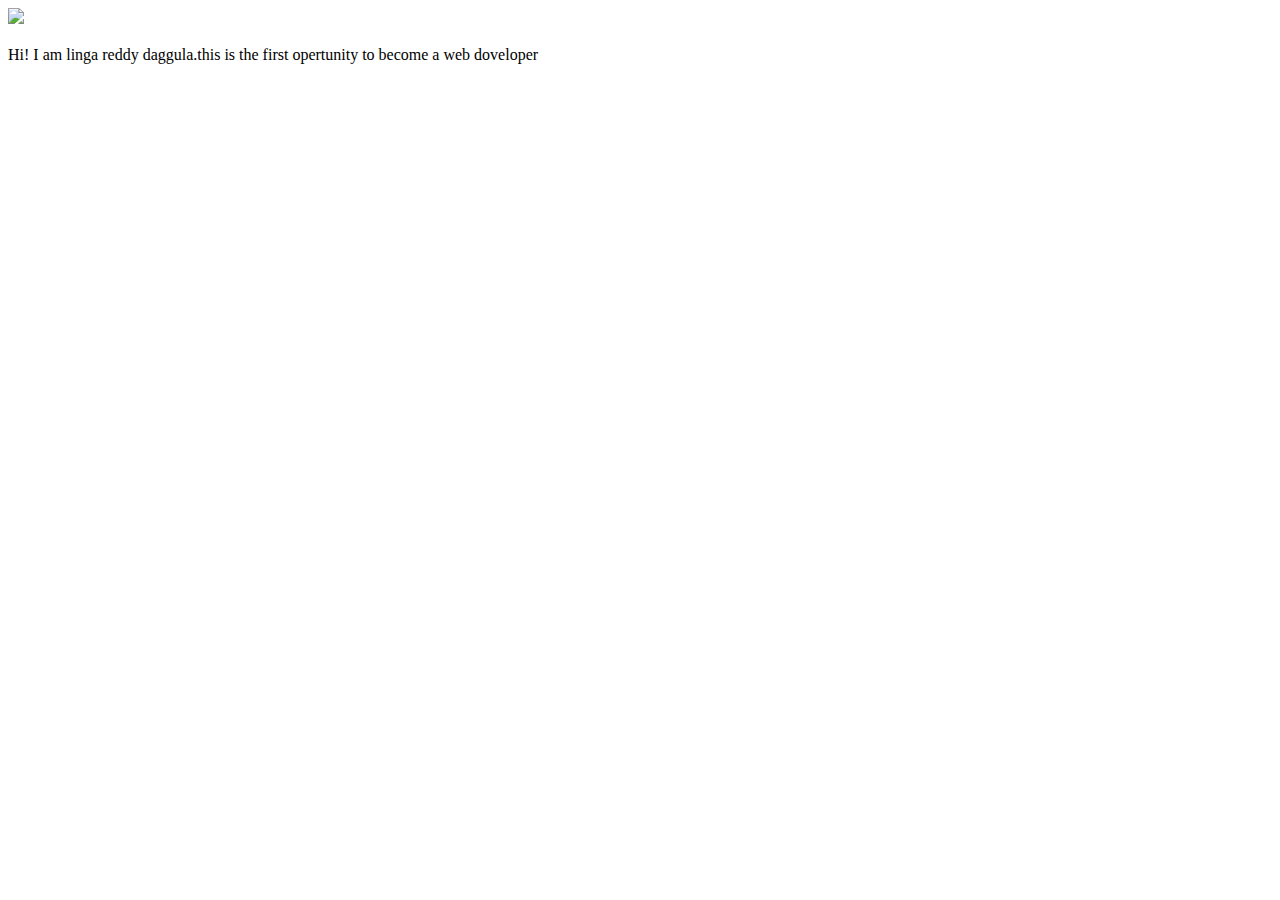
==== ui/index.html @ 7e0bcc8b "[imad-console] Updates ui/index.html" ====
<!doctype html>
<html>
    <head>
        <link href="/ui/style.css" rel="stylesheet" />
    </head>
    <body>
        <div class="center">
            <img src="/ui/madi.png" class="img-medium"/>
        </div>
        <br>
        <div class="center text-big bold">
            Hi! I am linga reddy daggula.this is the first 
            opertunity to become a web doveloper
        </div>
        <script type="text/javascript" src="/ui/main.js">
        </script>
    </body>
</html>
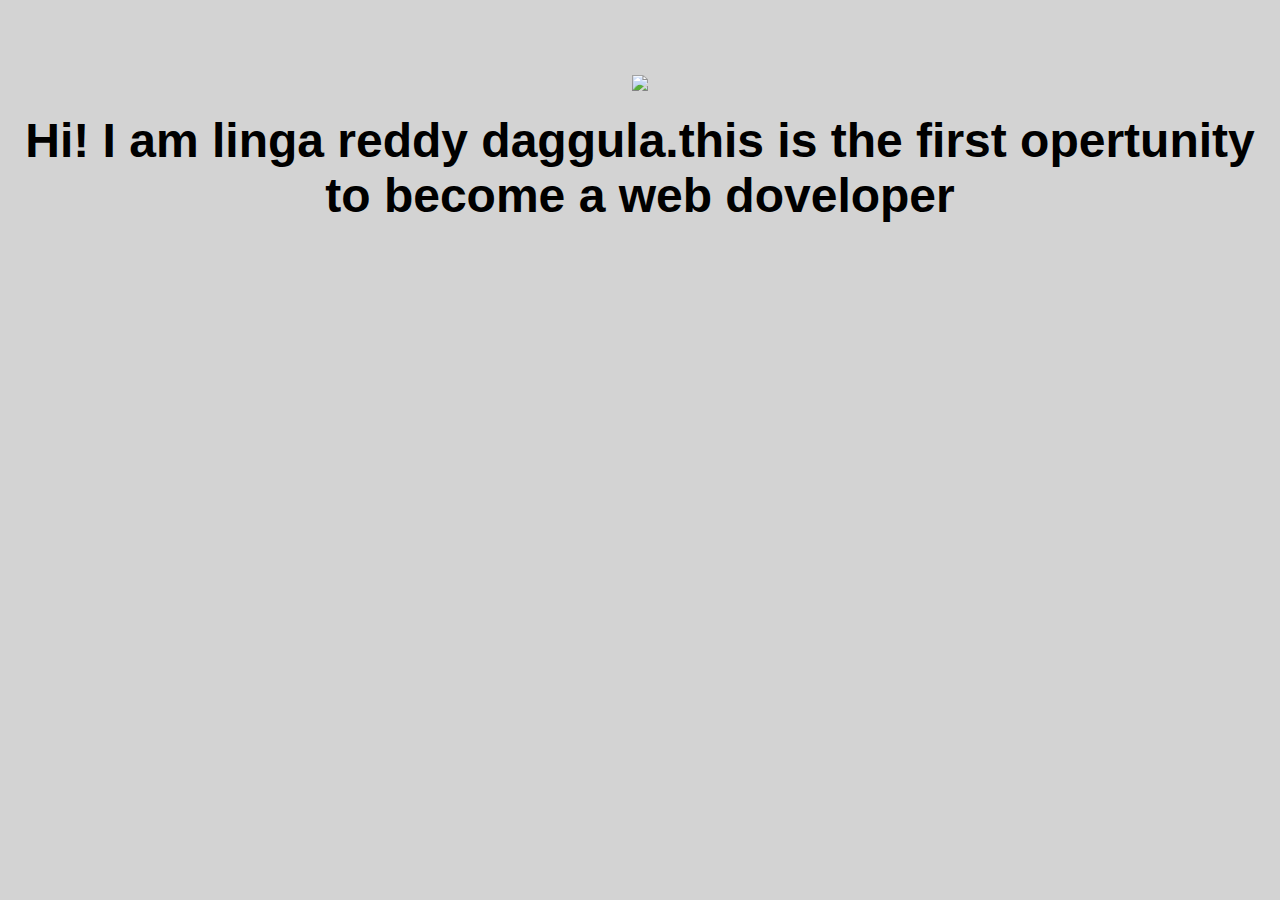
==== commit 1cae35f3: "[imad-console] Updates ui/index.html" ====
--- a/ui/index.html
+++ b/ui/index.html
@@ -12,6 +12,7 @@
             Hi! I am linga reddy daggula.this is the first 
             opertunity to become a web doveloper
         </div>
+        <script>alert('hi')</script>
         <script type="text/javascript" src="/ui/main.js">
         </script>
     </body>
--- a/ui/style.css
+++ b/ui/style.css
@@ -0,0 +1,25 @@
+body {
+    font-family: sans-serif;
+    background-color: lightgrey;
+    margin-top: 75px;
+}
+
+.center {
+    text-align: center;
+}
+
+.text-big {
+    font-size: 300%;
+}
+
+.bold {
+    font-weight: bold;
+}
+
+.img-medium {
+    height: 200px;
+}
+
+.container{
+    max-width: 123px;
+}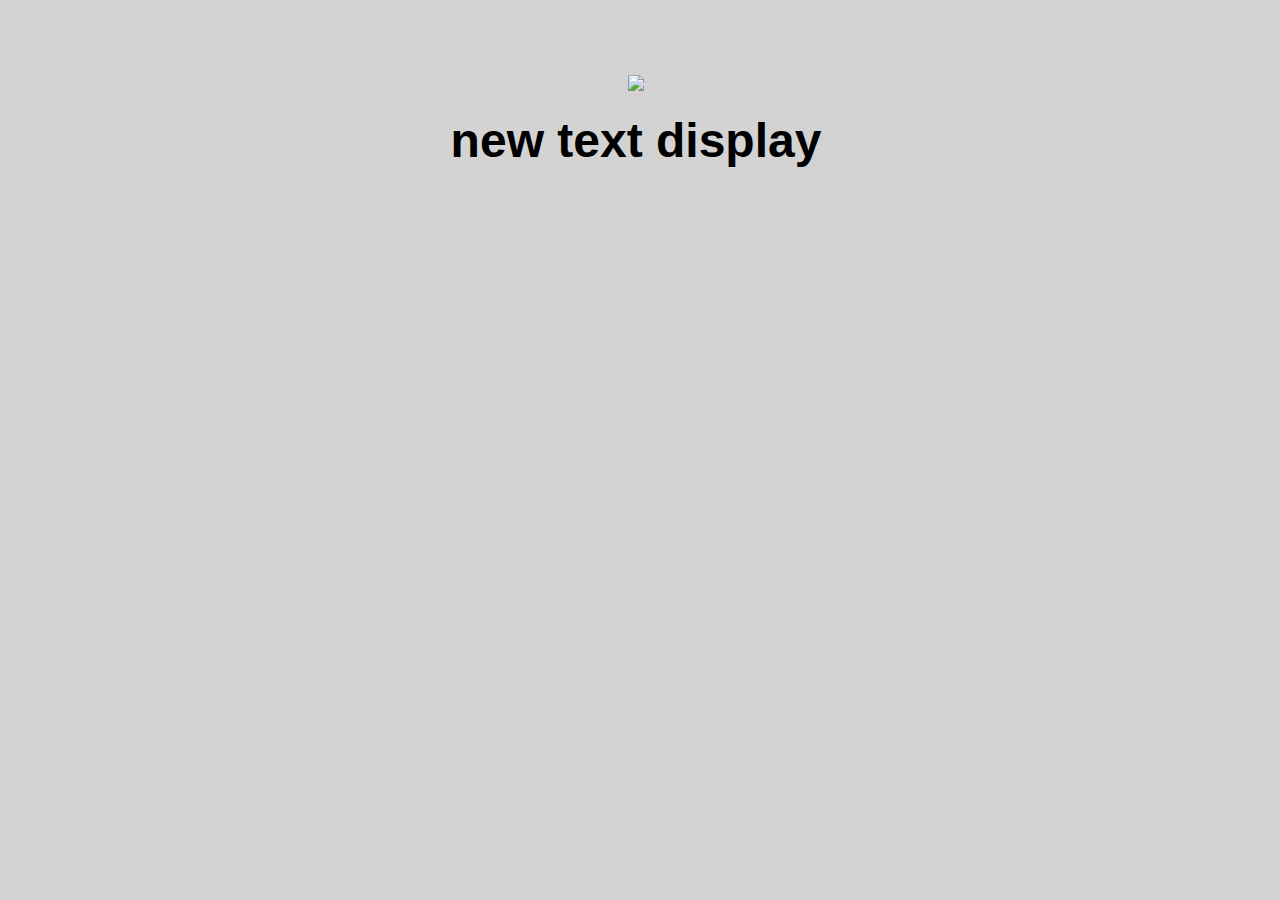
==== commit dcfbff16: "[imad-console] Updates ui/index.html" ====
--- a/ui/index.html
+++ b/ui/index.html
@@ -5,10 +5,10 @@
     </head>
     <body>
         <div class="center">
-            <img src="/ui/madi.png" class="img-medium"/>
+            <img id="madi" src="/ui/madi.png" class="img-medium"/>
         </div>
         <br>
-        <div class="center text-big bold">
+        <div class="center text-big bold" id = "main-text">
             Hi! I am linga reddy daggula.this is the first 
             opertunity to become a web doveloper
         </div>
--- a/ui/style.css
+++ b/ui/style.css
@@ -2,10 +2,12 @@
     font-family: sans-serif;
     background-color: lightgrey;
     margin-top: 75px;
+    margin-left: 300px;
 }
 
 .center {
     text-align: center;
+    margin-right: 300px;
 }
 
 .text-big {
@@ -21,5 +23,5 @@
 }
 
 .container{
-    max-width: 123px;
+    max-width: 1230px;
 }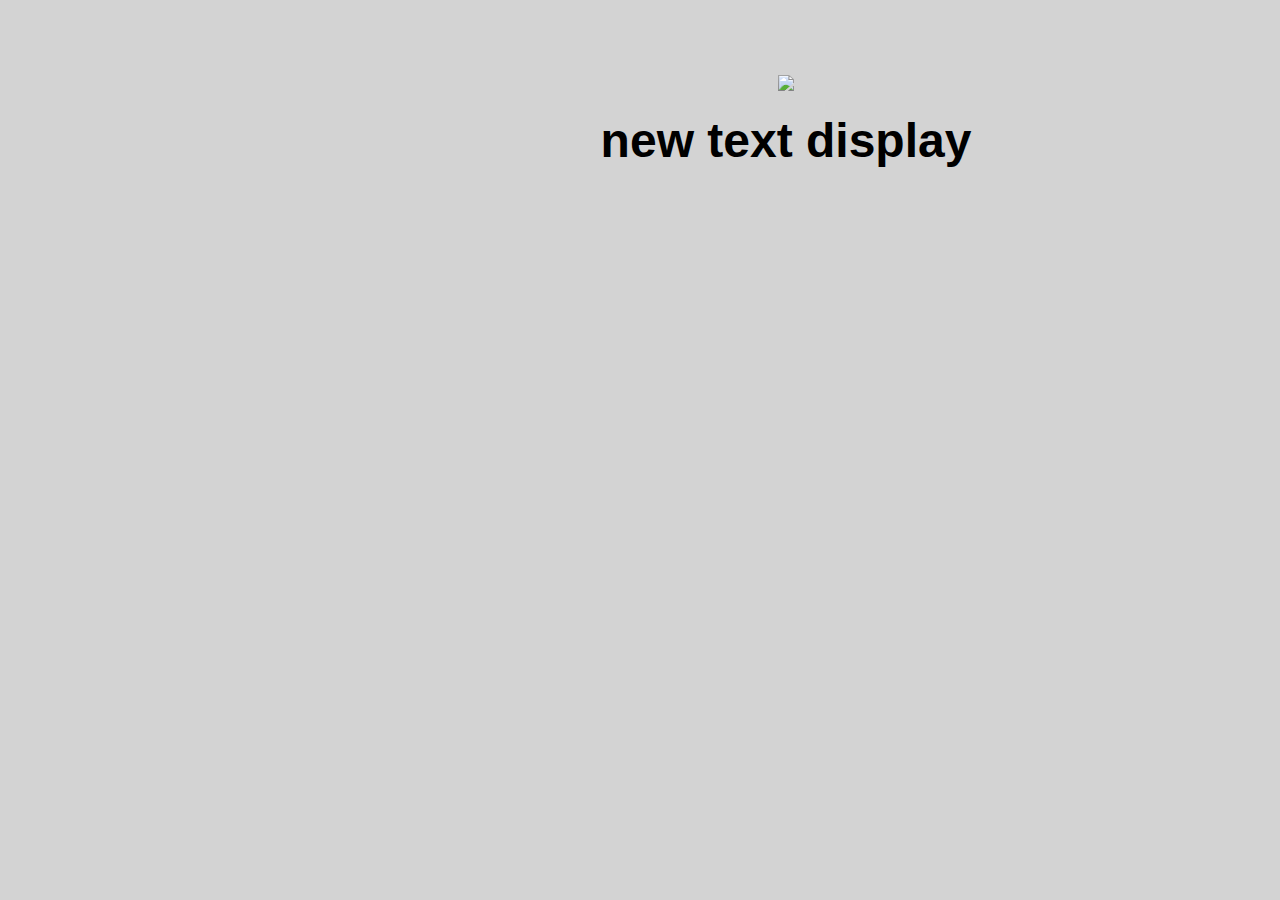
==== commit 1d545c3c: "[imad-console] Updates ui/index.html" ====
--- a/ui/index.html
+++ b/ui/index.html
@@ -5,7 +5,7 @@
     </head>
     <body>
         <div class="center">
-            <img id="madi" src="/ui/madi.png" class="img-medium"/>
+            <img id="madi" src="/ui/madi.png" margin-left 100px class="img-medium"/>
         </div>
         <br>
         <div class="center text-big bold" id = "main-text">
--- a/ui/style.css
+++ b/ui/style.css
@@ -7,8 +7,8 @@
 
 .center {
     text-align: center;
-    margin-right: 300px;
-}
+   }
+
 
 .text-big {
     font-size: 300%;
